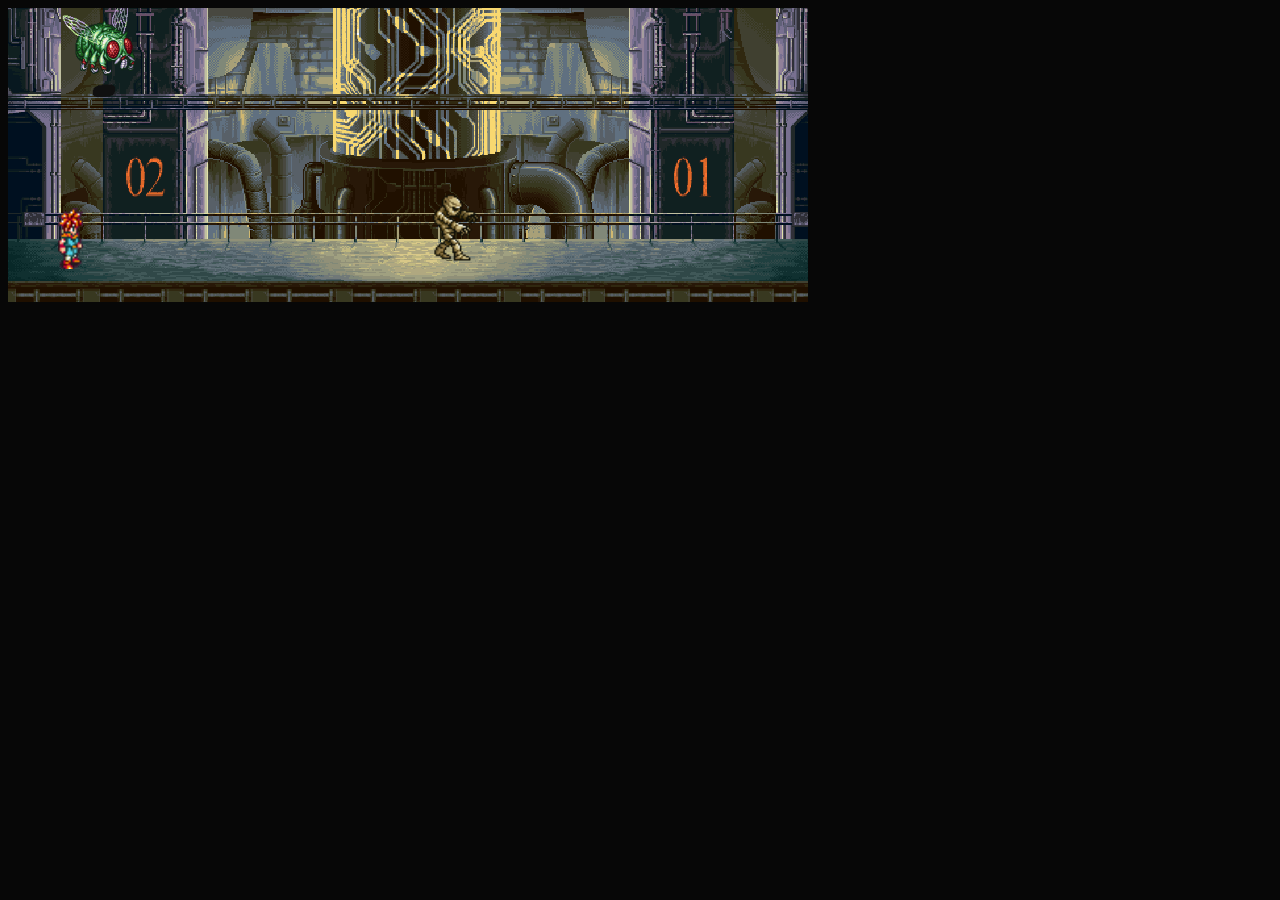
==== Blink_ActiveWorkGoesHere/index.html @ f70fa203 "Refactor directories" ====
<!DOCTYPE html>
<html>
  <head>
    <meta charset="utf-8">
    <title>Animation Assignment 1</title>
    <link rel="stylesheet" href="./main.css" />
    <script type="text/javascript" src="./gameengine.js"></script>
    <script type="text/javascript" src="./assetmanager.js"></script>
	<script type="text/javascript" src="./mummy.js"></script>
    <script type="text/javascript" src="./main.js"></script>
  </head>
  <body>
    <canvas id="gameWorld" tabindex="1" width="800" height="300"></canvas>
  </body>
</html>
---- Blink_ActiveWorkGoesHere/main.css ----
html {
  background: #070707;
}
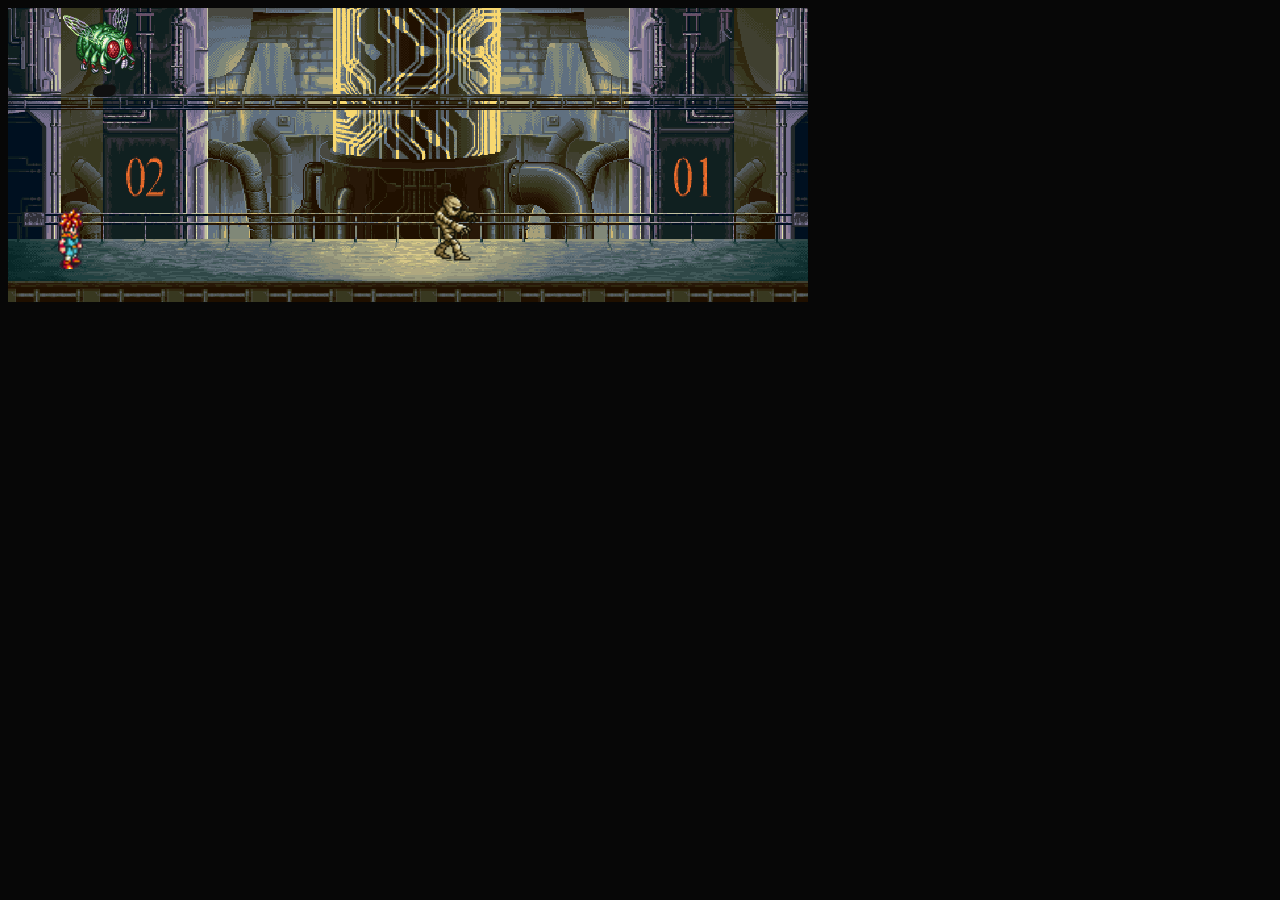
==== commit d6c5e077: "Merge pull request #5 from NinjaTovar/CodeRefactor" ====
--- a/Blink_ActiveWorkGoesHere/index.html
+++ b/Blink_ActiveWorkGoesHere/index.html
@@ -1,15 +1,21 @@
-<!DOCTYPE html>
+﻿<!DOCTYPE html>
 <html>
-  <head>
+<head>
     <meta charset="utf-8">
     <title>Animation Assignment 1</title>
     <link rel="stylesheet" href="./main.css" />
     <script type="text/javascript" src="./gameengine.js"></script>
     <script type="text/javascript" src="./assetmanager.js"></script>
-	<script type="text/javascript" src="./mummy.js"></script>
+    <script type="text/javascript" src="./entity.js"></script>
+    <script type="text/javascript" src="./timer.js"></script>
+    <script type="text/javascript" src="./background.js"></script>
+    <script type="text/javascript" src="./mummy.js"></script>
     <script type="text/javascript" src="./main.js"></script>
-  </head>
-  <body>
+    <script type="text/javascript" src="./animation.js"></script>
+    <script type="text/javascript" src="./blink.js"></script>
+    <script type="text/javascript" src="./flymutant.js"></script>
+</head>
+<body>
     <canvas id="gameWorld" tabindex="1" width="800" height="300"></canvas>
-  </body>
+</body>
 </html>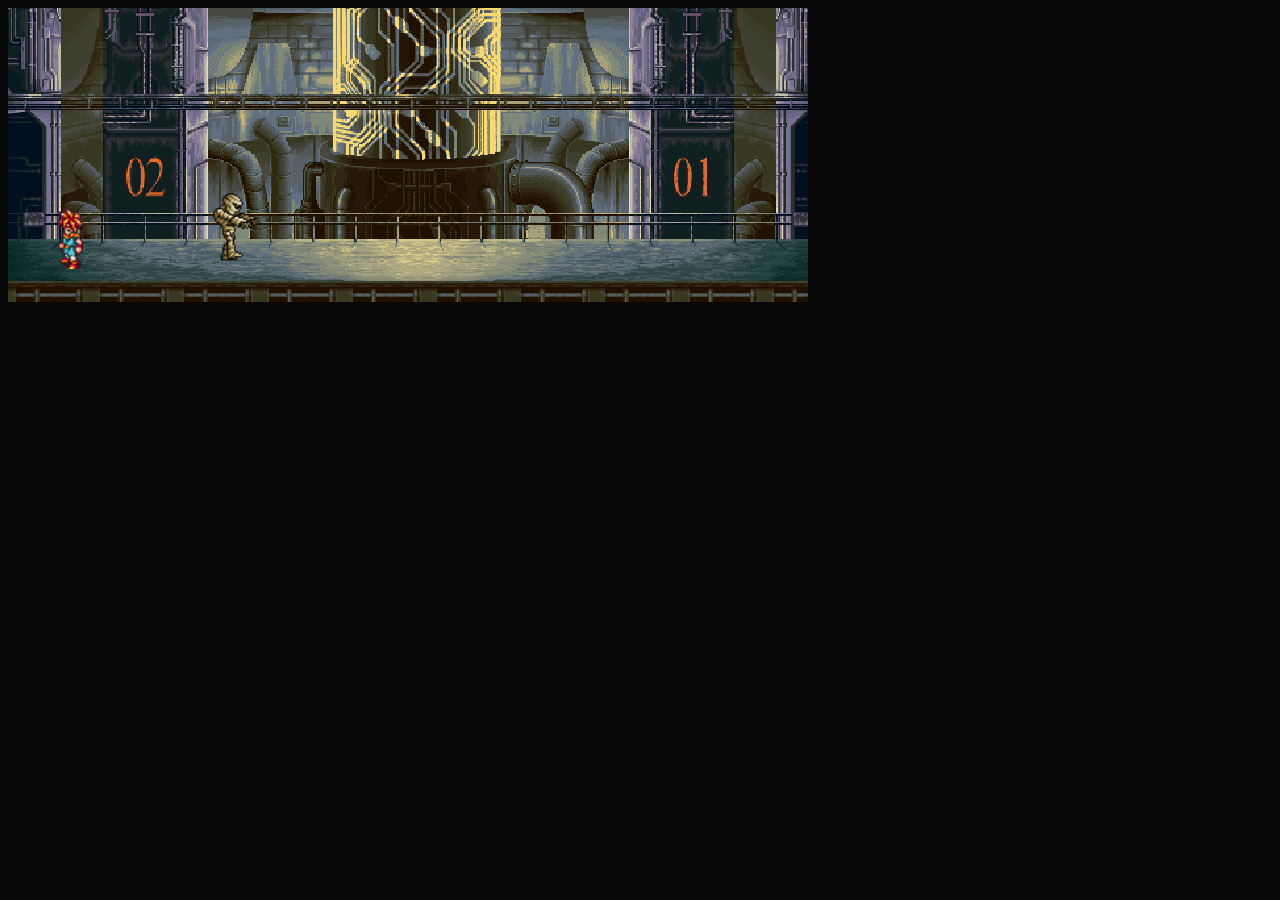
==== commit 1b77acc8: "Additions and Refactoring" ====
--- a/Blink_ActiveWorkGoesHere/index.html
+++ b/Blink_ActiveWorkGoesHere/index.html
@@ -14,6 +14,7 @@
     <script type="text/javascript" src="./animation.js"></script>
     <script type="text/javascript" src="./blink.js"></script>
     <script type="text/javascript" src="./flymutant.js"></script>
+    <script type="text/javascript" src="./necroman.js"></script>
 </head>
 <body>
     <canvas id="gameWorld" tabindex="1" width="800" height="300"></canvas>
